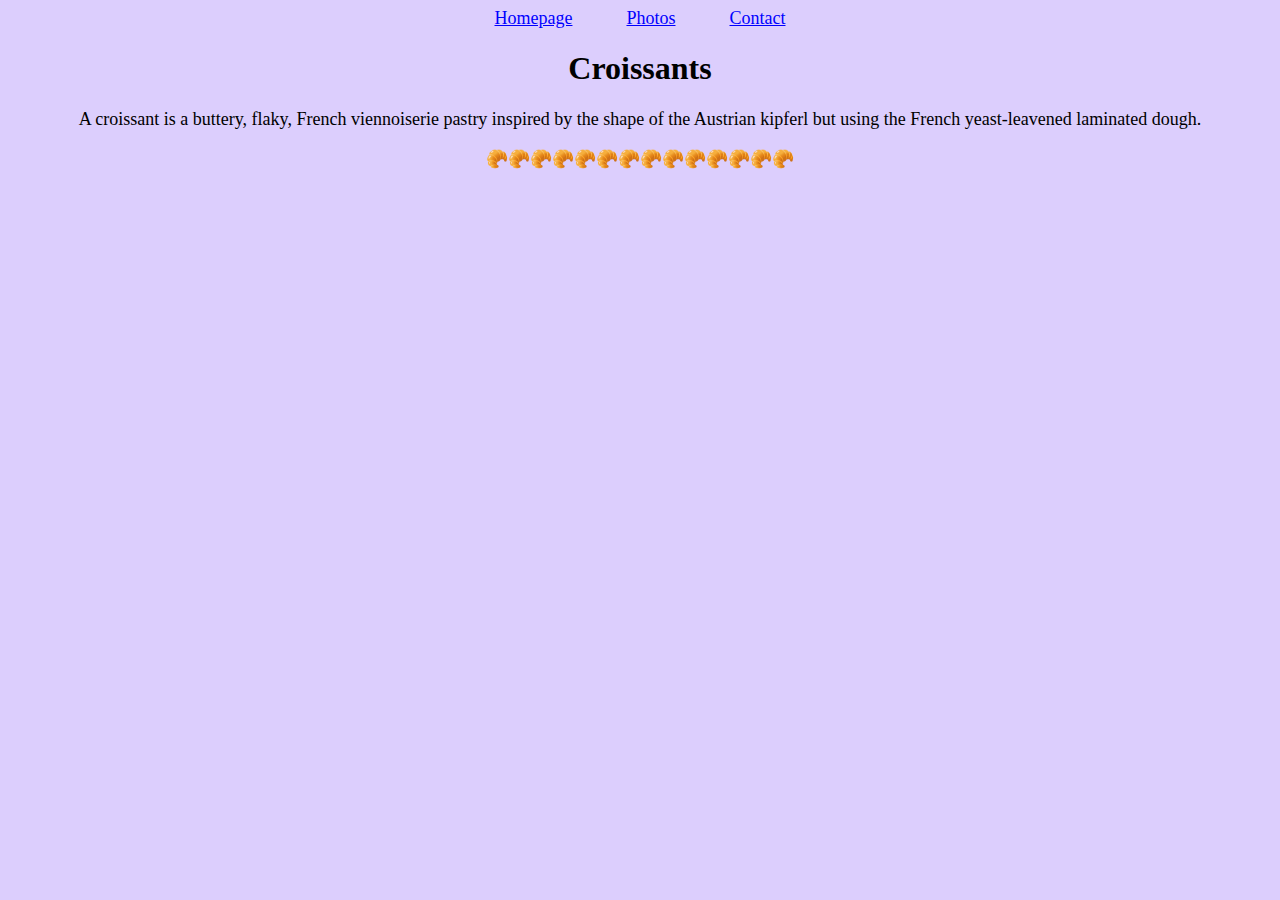
==== index.html @ b77de509 "took our bootstrap and changed the menu" ====
<!DOCTYPE html>
<html lang="en">
  <head>
    <meta charset="UTF-8" />
    <meta http-equiv="X-UA-Compatible" content="IE=edge" />
    <meta name="viewport" content="width=device-width, initial-scale=1.0" />
    <link rel="stylesheet" href="/styles/styles.css" />
    <title>Croissants</title>
  </head>
  <body>
    <div class="content-menu">
      <a href="/index.html">Homepage</a>
      <a href="/photo.html">Photos</a>
      <a href="/contact.html">Contact</a>
    </div>

    <h1>Croissants</h1>
    <p class="mt-3">
      A croissant is a buttery, flaky, French viennoiserie pastry inspired by
      the shape of the Austrian kipferl but using the French yeast-leavened
      laminated dough.
    </p>
    <p>🥐🥐🥐🥐🥐🥐🥐🥐🥐🥐🥐🥐🥐🥐</p>
    <br />
  </body>
</html>
---- styles/styles.css ----
body {
  background: #dccefd;
}

h1,
h2,
h3,
p {
  text-align: center;
}

p {
  font-size: 18px;
}

.content-menu {
  text-align: center;
}

.content-menu a {
  margin: 25px;
  color: blue;
  font-size: 18px;
}

.croissant-photo {
  max-width: 400px;
  display: block;
  margin: 30px auto;
  border-radius: 10px;
}

.contact {
  text-align: center;
}
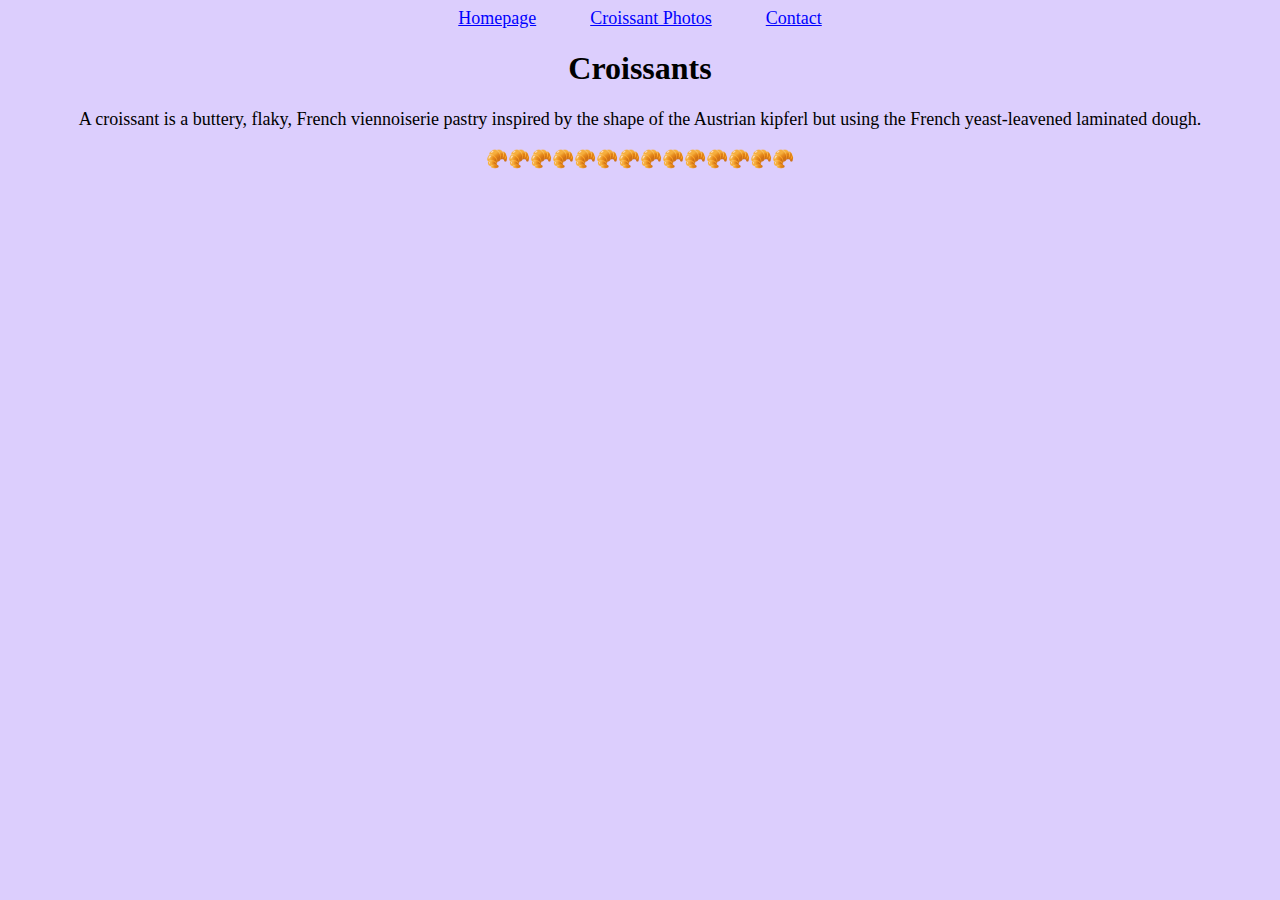
==== commit b0fe2547: "SEO tips updated" ====
--- a/index.html
+++ b/index.html
@@ -3,15 +3,21 @@
   <head>
     <meta charset="UTF-8" />
     <meta http-equiv="X-UA-Compatible" content="IE=edge" />
+    <meta
+      name="desctiption"
+      content="Mahri teaches you the history of Croissants - mahricroissant.com"
+    />
     <meta name="viewport" content="width=device-width, initial-scale=1.0" />
     <link rel="stylesheet" href="/styles/styles.css" />
-    <title>Croissants</title>
+    <title>Croissants Homepage</title>
   </head>
   <body>
     <div class="content-menu">
-      <a href="/index.html">Homepage</a>
-      <a href="/photo.html">Photos</a>
-      <a href="/contact.html">Contact</a>
+      <a href="/index.html" title="Back to croissant homepage">Homepage</a>
+      <a href="/photo.html" title="See photos of delicious croissants"
+        >Croissant Photos</a
+      >
+      <a href="/contact.html" title="Click here to contact us">Contact</a>
     </div>
 
     <h1>Croissants</h1>
